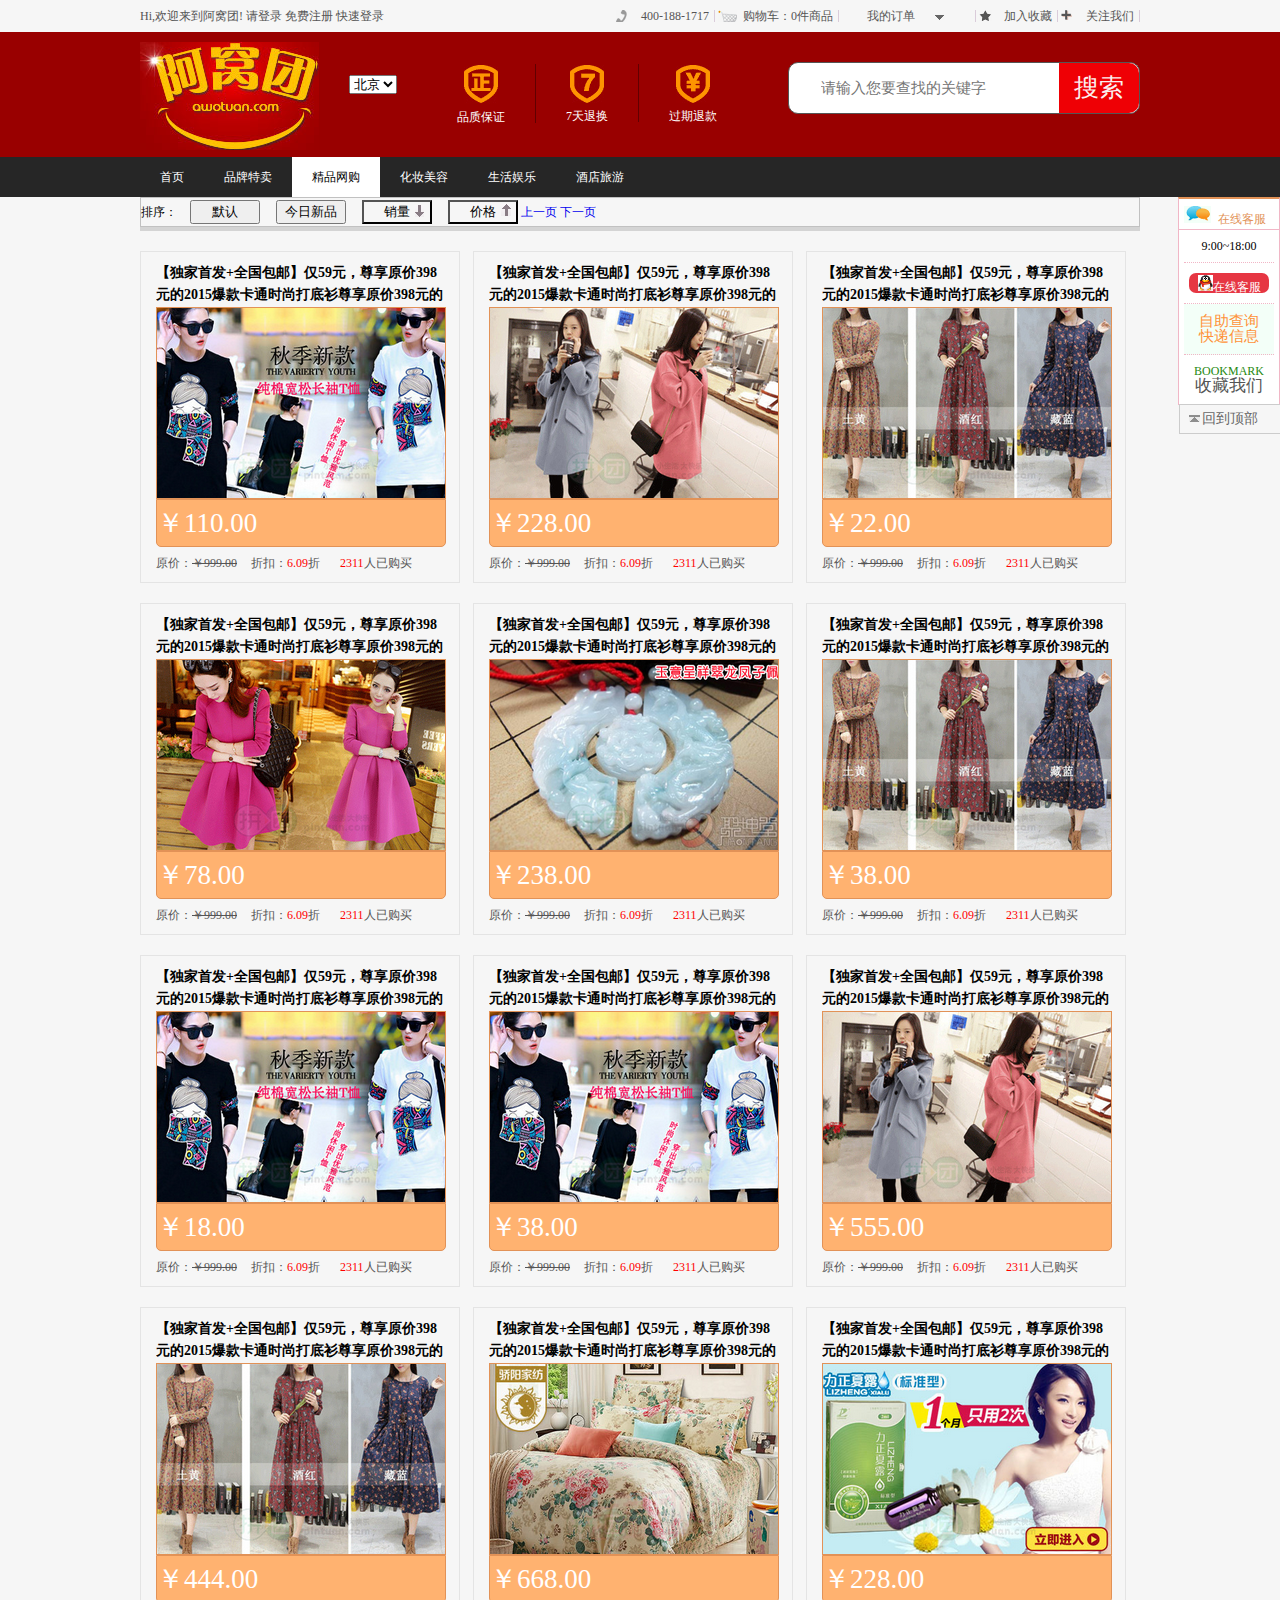
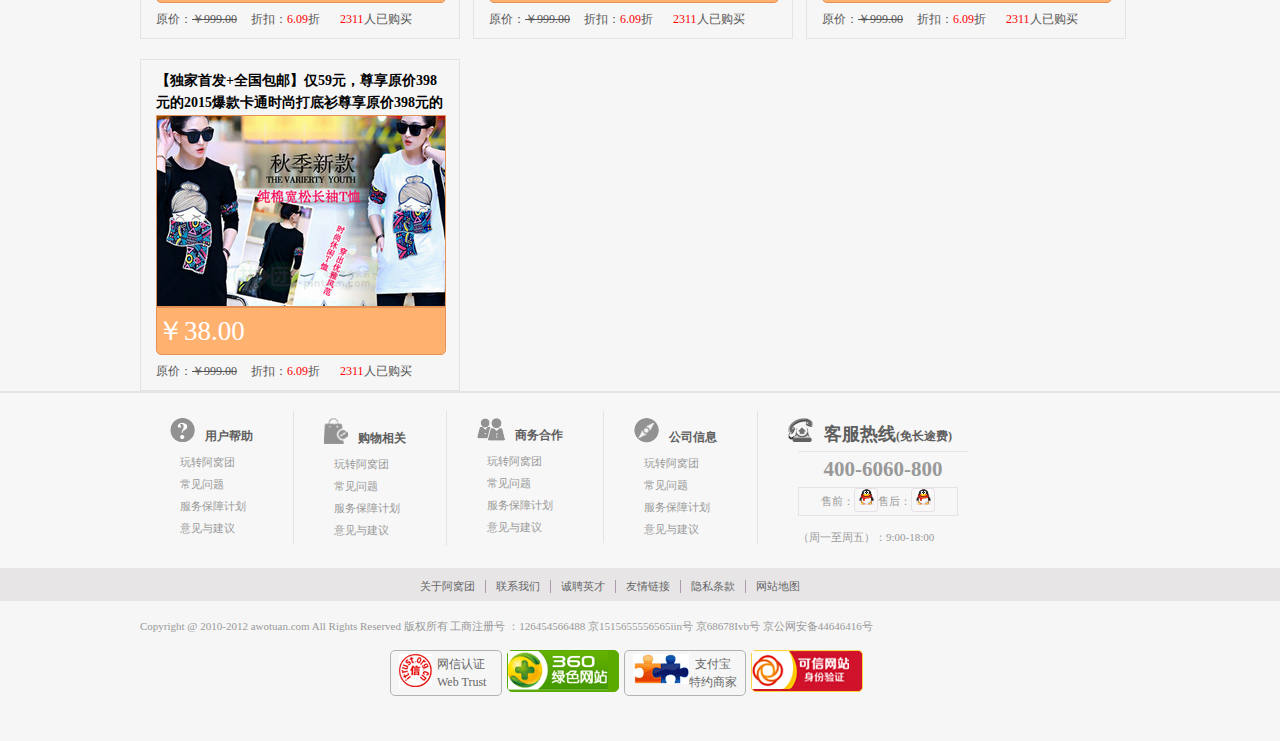
==== src/html/buyList.html @ 62b8eed6 "首页，列表页，详情页，购物车登录注册" ====
<!DOCTYPE html>
<html>
	<head>
		<meta charset="utf-8" />
		<title></title>
		<link href='../css/reset.css' rel="stylesheet" />
		<link href='../css/common.css' rel="stylesheet"/>
		<link href="../css/buyList.css" rel="stylesheet" />
		<script src="../assets/jquery-1.12.0.js"></script>
		<script>			
	        jQuery(function($){
	         	//客服小窗口随滚动条移动，
				$(window).scroll(function() {		
					var top = $(window).scrollTop();			
						$(".kefu").css({ top: top + "px" });			
				});
				//回到顶部
				$(".topBack").click(function(){
					$('.kefu').animate({top:0},1000);
					$('body,html').animate({'scrollTop':0},1000);
				})    
	         	    
	            var $buyList = $('.buyList');
				var pageNum = 1;
	
				// 全局配置
				$.ajaxSetup({
					url:'goodList.json',
					data:{pageNo:pageNum},
					dataType:'json',
					success:function(res){
						console.log(res);
						
						var $ul = $('<ul/>');
						$.each(res,function(idx,item){
							var html = '<p class="tex">'+item.title+'</p>' 
								+ '<p class="buyImg" >'+'<img src="'+item.imgurl+'" />'+'</p>'
								+ '<p class="price">'+item.price+'</p>'
								+'<p class="cost">'+"原价："+'<del>'+item.oldprice+'</del>'+'<span class="rate">'+"折扣："
								+'<span class="red">'+item.off+'</span>'+"折"+'<span class="red red1">'
								+item.buyCount+'</span>'+"人已购买"+"</span>"+'</p>';
							$('<li/>').html(html).appendTo($ul);
						});
	
						$buyList.append($ul);
					}
				});
	
				//页面一加载就请求服务器的数据
				$.ajax();
	
				$(window).on('scroll',function(){
					var scrollTop = $(window).scrollTop();
	
					// 懒加载：滚动《快到底部》的时候再加载
					if(scrollTop >= $(document).height() - $(window).height()){
						pageNum++;
						if(pageNum==5){
							pageNum=1;
						}
						$.ajax({
							data:{pageNo:pageNum}
						});
					}
				});	
				// 手动触发滚动事件
				$(window).trigger('scroll');
	        })	            
		</script>
	</head>
	<body>
		<div class="top">
			<span class="topLeft">
				<a href="#">Hi,欢迎来到阿窝团!</a>
				<a href="#">请登录</a>
				<a href="#">免费注册</a>
				<a href="#">快速登录</a>
			</span>
			<span class="topRight">
				<a href="#" class='tel'>400-188-1717</a>
				<a href="#" class='car'>购物车：0件商品</a>
				<a href="#" class='arrow'>我的订单<img src="../css/img/arrow.png"></a>
				<a href="#" class="star">加入收藏</a>
				<a href="#" class="jia">关注我们</a>
			</span>	
		</div>
		
		<div id="headers">
			<div id="header" >
				<span><img src='../img/logo.png'></span>
				<select><option>北京</option></select>
				<dl>
					<dt><img src="../img/nav1.png"></dt>
					<dd><a href="#">品质保证</a></dd>
				</dl>
				<dl>
					<dt><img src="../img/nav2.png"></dt>
					<dd><a href="#">7天退换</a></dd>
				</dl>
				<dl class="noRight">
					<dt><img src="../img/nav3.png"></dt>
					<dd><a href="#">过期退款</a></dd>
				</dl>
				<div id="search">
					<input type="text" placeholder="请输入您要查找的关键字" class='tex' />
					<span class='seaBtn'>搜索</span>
				</div>
			</div>
		</div>
		<div id="navs">
			<div id="nav">
				<ul>
					<li><a href="#">首页</a></li>
					<li><a href="#">品牌特卖</a></li>
					<li><a href="#" class="now ">精品网购</a></li>
					<li><a href="#">化妆美容</a></li>
					<li><a href="#">生活娱乐</a></li>
					<li><a href="#">酒店旅游</a></li>
				</ul>
			</div>
		</div>	
		<div id='contend'>			
			<div class="kefu">
				<p class="kefu1"><img src="../css/img/log-wei.png"/><a href="#">在线客服</a></p>
				<ul>
					<li>9:00~18:00</li>
					<li class="QQ"><a href="#"><img src="../css/img/login-qq.png"/>在线客服</a></li>
					<li class="kuaidi"><a href="#">自助查询</a><br/><a href="#">快递信息</a></li>
					<li class="noBottom"><a href="#" class="g1">BOOKMARK<br><a href="#" class="g2">收藏我们</a></a></li>
				</ul>
				<p class="topBack">回到顶部</p>
			</div>
			<div class="btns">
				排序：<input type="button" value="默认" />
				<input type="button" value="今日新品" />
				<input type="button" value="销量" class="btns1"/>
				<input type="button" value="价格" class="btns2"/>
				<span id="page">
					<a href="#">上一页</a>
					<a href="#">下一页</a>
				</span>
			</div>
			<p class="line4"></p>
			<div class="buyList"></div>			
		</div>
		
		<div id='buttom'>
			<div id="bottomList">
				<dl>
					<dt><img src="../css/img/bottom1.png" />用户帮助</dt>
					<dd>
						<ul>
							<li><a href="#">玩转阿窝团</a></li>
							<li><a href="#">常见问题</a></li>
							<li><a href="#">服务保障计划</a></li>
							<li><a href="#">意见与建议</a></li>
						</ul>
					</dd>
				</dl>
				
				<dl>
					<dt><img src="../css/img/bottom2.png" />购物相关</dt>
					<dd>
						<ul>
							<li><a href="#">玩转阿窝团</a></li>
							<li><a href="#">常见问题</a></li>
							<li><a href="#">服务保障计划</a></li>
							<li><a href="#">意见与建议</a></li>
						</ul>
					</dd>
				</dl>
				
				<dl>
					<dt><img src="../css/img/bottom3.png" />商务合作</dt>
					<dd>
						<ul>
							<li><a href="#">玩转阿窝团</a></li>
							<li><a href="#">常见问题</a></li>
							<li><a href="#">服务保障计划</a></li>
							<li><a href="#">意见与建议</a></li>
						</ul>
					</dd>
				</dl>
				
				<dl>
					<dt><img src="../css/img/bottom4.png" />公司信息</dt>
					<dd>
						<ul>
							<li><a href="#">玩转阿窝团</a></li>
							<li><a href="#">常见问题</a></li>
							<li><a href="#">服务保障计划</a></li>
							<li><a href="#">意见与建议</a></li>
						</ul>
					</dd>
				</dl>
				
				<dl class="noRight">
					<dt><img src='../css/img/bottom5.png' /><span class="tel">客服热线</span>(免长途费)</dt>
					<dd>
						<ul>
							<li class="li1"><a href="#">400-6060-800</a></li>
							<li class="li2"><a href="#">售前：<span class="img1"><img src="../css/img/login-qq.png"/></span>售后：<span class="img1"><img src="../css/img/login-qq.png"/></span></a></li>
							<li><a href="#">（周一至周五）：9:00-18:00</a></li>
						</ul>
					</dd>
				</dl>
			</div>
		</div>
		<div class='bottomNav'>
			<ul class="navs">
				<li><a href="#">关于阿窝团</a></li>
				<li><a href="#">联系我们</a></li>
				<li><a href="#">诚聘英才</a></li>
				<li><a href="#">友情链接</a></li>
				<li><a href="#">隐私条款</a></li>
				<li class='noRight'><a href="#">网站地图</a></li>
			</ul>
		</div>
		<div class='footer'>
			<p>Copyright @ 2010-2012 awotuan.com All Rights Reserved 版权所有  工商注册号 ：126454566488 京1515655556565iin号  京68678Ivb号 京公网安备44646416号</p>
			<ul>
				<li class="web web1"><a href="#">网信认证<br/>Web Trust</a></li>
				<li class="footer360"><a href="#"><img src='../css/img/footer2.png'/></a></li>
				<li class='web web2'><a href="#">支付宝<br/>特约商家</a></li>
				<li class="footerYan"><a href="#"><img src="../css/img/footer4.png"/></a></li>
			</ul>
		</div>
	</body>
</html>
---- src/css/common.css ----
/*top*/
.top{width:1000px;margin: 0 auto;}
.top span a{color: #555555;}
.topLeft{float:left;padding:10px 0 10px 0;}
.topRight{float:right;padding:10px 0;}
.topRight a{display:inline-block;border-right:1px solid #daccda;padding:0 5px 0 25px;}
.topRight .tel{background:url(img/top-tel.png) no-repeat;padding-left:-10px ;}
.topRight .car{background:url(img/top-car.png) no-repeat;}
.topRight .arrow{padding-right: 30px;}
.topRight .arrow img{margin-left: 20px;}
.topRight .star{background: url(img/top-star.png) no-repeat;}
.topRight .jia{background: url(img/top-.png)no-repeat;}

/*header*/
#headers{width:100%;background:#990000;clear: both;height:125px;}
#header{width:1000px;margin: 0 auto;height:125px;position: relative;}
#header span,#header select,#header dl{float: left;}
#header span img{padding:10px 0 5px;}
#header select{margin:43px 30px;}
#header dl{margin:32px 0 12px 30px;padding-right:30px;border-right:1px solid #610001;text-align: center;}
#header .noRight{border-right: none;}
#header dl dd{margin-top:5px;}
#header dl a{color:white;}
#header #search{width:350px;height:50px;background:white;position: absolute;right:0px;top:30px;border:1px solid #555555;border-radius: 10px;}
#header #search .tex{width:250px;height:46px;position: absolute;left:30px ;border: none;font-size: 15px;}
#header #search .seaBtn{width:80px;height:50px;background:#ef0005;position: absolute;right:0;border-radius:0 10px 10px 0 ;text-align: center;line-height: 50px;color:#fbefef;font-size: 25px;}

/*nav*/
#navs{width:100%;height:40px;background:#262626;clear: both;}
#nav{width:1000px;height:40px;margin: 0 auto;}
#nav li{float: left;line-height: 40px;}
#nav li a{color:white;padding:13px 20px;}
#nav li a:active{color:black;background:white;}

/*bottomList*/
#buttom{width:100%;height:175px;border-top:2px solid #e5e5e5;clear:both;background:#f7f7f7;margin-top:70px;}
#bottomList{width:1000px;height:175px;clear: both;margin: 0 auto;padding:18px 50px;}
#bottomList dl{float:left;border-right:1px solid #e9e1e8;padding:5px 40px;}
#bottomList .noRight{border-right: none;}
#bottomList dt{color:#5e5e5e;font-weight: bold;line-height:30px;}
#bottomList dt img{position: relative;top:2px;left:-10px;}
#bottomList dd a{color:#999999;font-size: 11px;line-height: 22px;}
#bottomList .tel{color:#5e5e5e;font-size: 18px;font-weight: bold;}
#bottomList .li1 a{font-size: 21px;font-weight: bold;display: block;width:170px;height:35px;text-align: center;line-height: 35px;border-top:1px solid #ebe5eb;}
#bottomList .li2{width:158px;height:27px;margin-bottom:10px;border:1px solid #e9e1e8;line-height: 27px;text-align: center;}
#bottomList .li2 .img1{display:inline-block;width:22px;height:22px;border:1px solid #e9e1e8;border-radius: 3px;line-height: 22px;}

/*bottomNav*/
.bottomNav{width:100%;height:21px;padding-top:12px;background: #e7e5e6;clear:both;}
.bottomNav .navs{width: 460px;height:21px;margin: 0 auto;}
.bottomNav li{float: left;padding:0 10px;border-right:1px solid #ac99ac;line-height: 13px;}
.bottomNav li a{color:#666666;font-size:11px ;}
.bottomNav .noRight{border-right: none;}

/*footer*/
.footer{width:100%;height:120px;padding:20px 0 0 0; }
.footer p{width:1000px;margin:0 auto;color:#999999;font-size: 11px;margin-bottom:18px;}
.footer ul{width:500px;margin:0 auto;}
.footer li{float:left;width:110px;height:40px;line-height:18px;border:1px solid #b2b2b2;border-radius: 5px;margin-right: 5px;}
.footer .web a{color:#666666;display: inline-block;margin-left:46px;}
.footer .web2 a{color:#666666;display: inline-block;margin-left:64px;text-align: center;}
.footer .web1{background: url(img/footer1.png) no-repeat 8px 3px;padding-top:4px;}
.footer .web2{background: url(img/footer3.png) no-repeat 8px 3px;padding-top:4px;width:120px}
.footer .footer360{border:1px solid #5baa00;background:#5baa00;}
.footer .footerYan{border:solid 1px #fcd43d;background:#d0122a;}
---- src/css/buyList.css ----
body{background: #f6f6f6;}
#contend{width:100%;position: relative;margin:0 auto;}
#nav ul li .now{background:#fff;color:#000;}

/*kefu*/
.kefu{position:absolute;top:60px;right:0;background:#fff;border:1px solid #f1b6c6;width:100px;height:205px;border-top:#e29257 2px solid;}
.kefu .kefu1{height:30px;border-bottom:solid 1px #f1b6c6;line-height:30px;}
.kefu .kefu1 img{margin:7px 5px 0 5px;}
.kefu .kefu1 a{color:#e29257;}
.kefu ul{padding:0 5px;}
.kefu ul li{padding:10px 0;border-bottom:1px dotted #f1b6c6;text-align: center;}
.kefu .QQ a{display: inline-block;width:80px;height:20px;border-radius: 7px;background:#e63643;color:#FFFFFF;}
.kefu .QQ a img{margin-top:2px;}
.kefu ul .noBottom{border-bottom: none;}
.kefu .kuaidi{background:#f3fff8;}
.kefu .kuaidi a{color:#ff923a;font-size: 15px;}
.kefu .noBottom .g1{color:#26890f;}
.kefu .noBottom .g2{color:#555555;font-size: 17px;}
.kefu .topBack{width:100px;height:28px;border:1px solid #ccc;font-size:14px;color:#666666;background:#ededed;text-align: center;line-height: 28px;background: url(img/topBack.png) no-repeat 9px 10px;}

/*btns*/
.btns{width:998px;height:28px;border:1px solid #c1c1c1;margin: 0 auto;clear: both;line-height: 28px;}
.line4{width:1000px;height:4px;background: #d4d4d4;margin: 0 auto;clear: both;}
.btns input{margin-left: 13px;width:70px;}
.btns .btns1{background:url(img/btns1.png) no-repeat 51px 3px;}
.btns .btns2{background:url(img/btn2.png) no-repeat 51px 2px;}
/*buyList*/
.buyList{width:1000px;min-height: 334px;margin: 0 auto;}
.buyList li{width:288px;height:310px;float: left;margin-right: 13px;border:1px solid #e4e4e4;margin-top:20px;padding:10px 15px;}
.buyList li .tex{height:45px;overflow: hidden;font-size: 14px;line-height: 22px;font-weight:bold;}
.buyList li .buyImg{width:288px;height:190px;border:1px solid #e29257;overflow: hidden;}
.buyList li .price{width:288px;height:46px;line-height:46px;border-radius:0 0 5px 5px;background: #ffb270;color:#fff;font-size: 27px;border:1px solid #e29257;}
.cost{color:#555555;margin-top: 10px;}
.cost .red{color:red;}
.cost .red1{margin-left: 20px;}
.rate{margin-left:14px;}
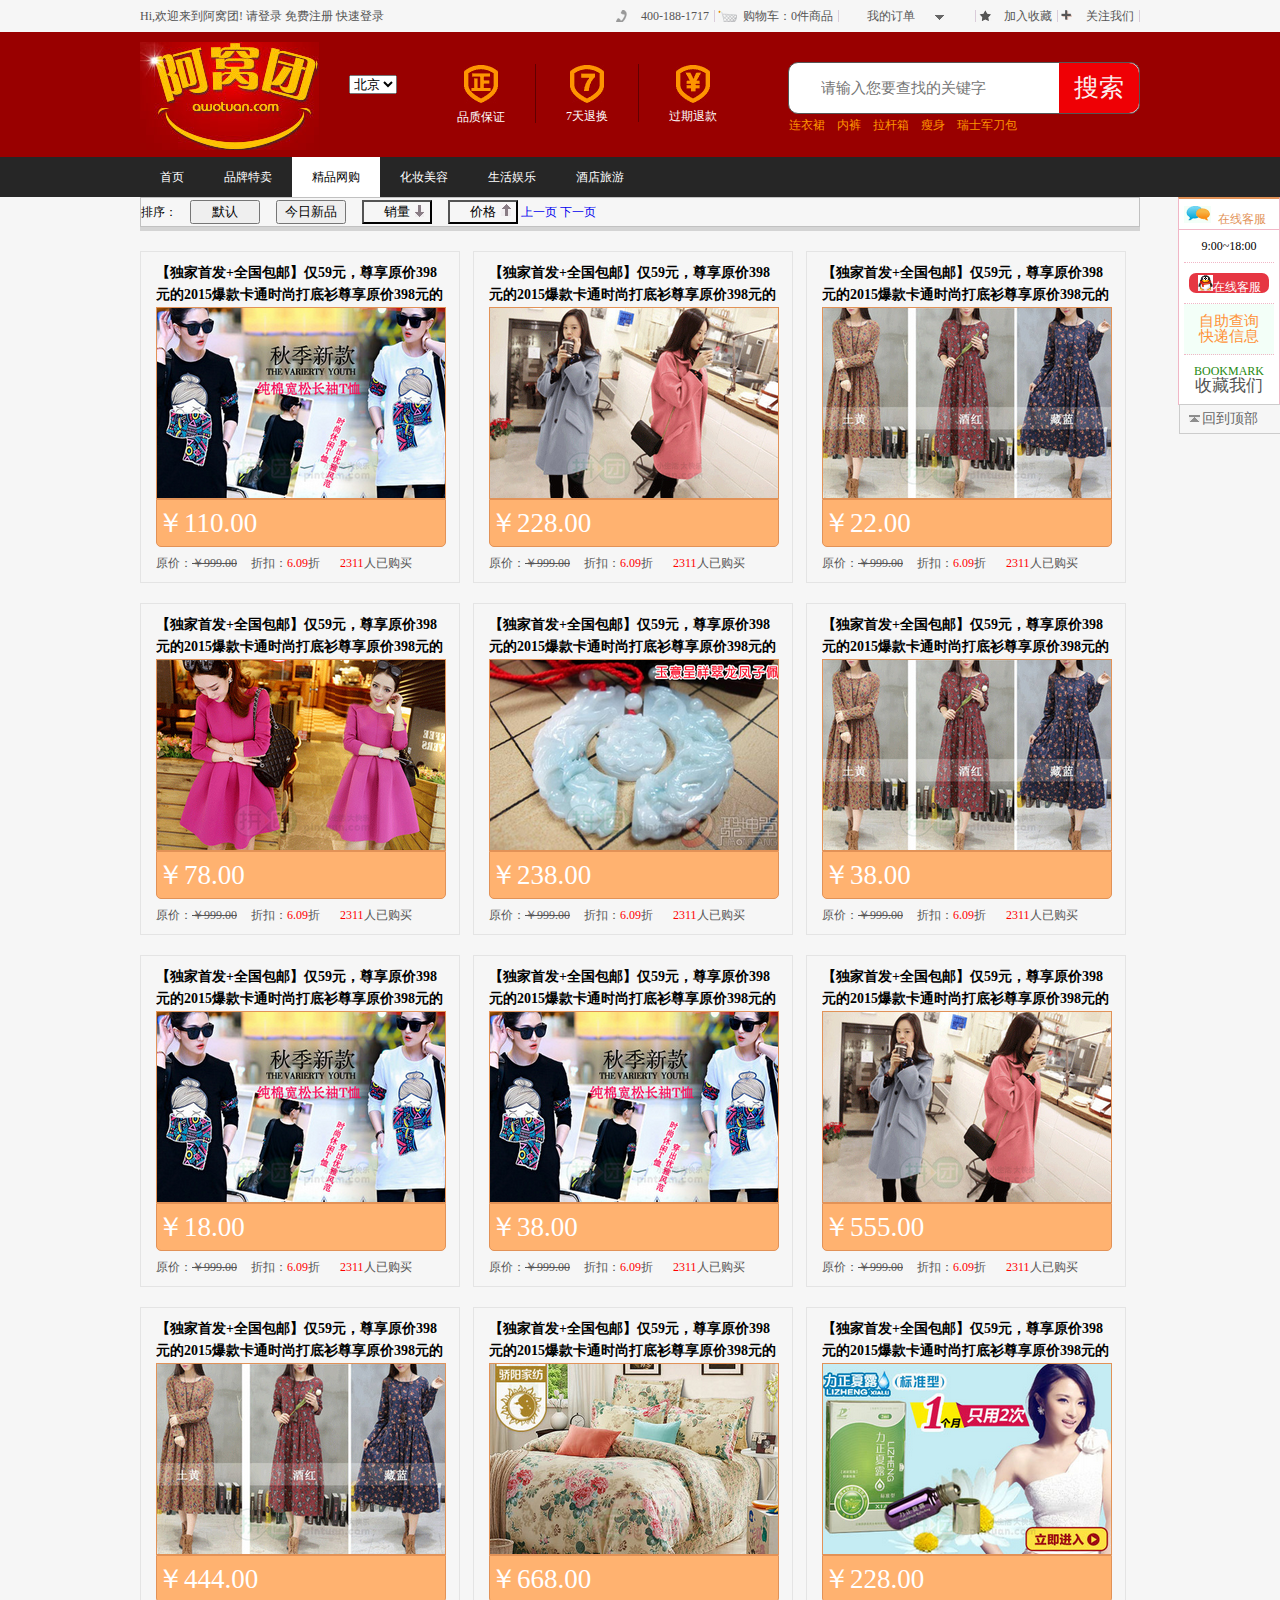
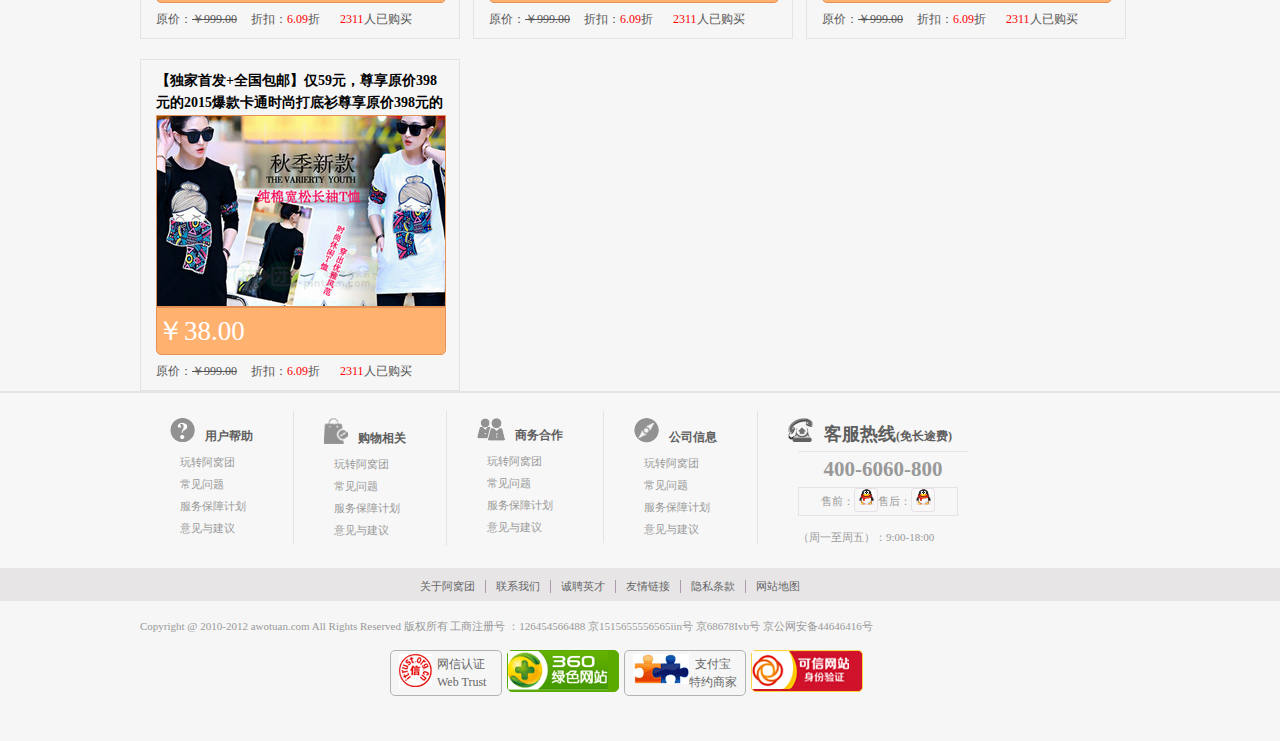
==== commit 3c607023: "购物车~~~" ====
--- a/src/html/buyList.html
+++ b/src/html/buyList.html
@@ -9,6 +9,15 @@
 		<script src="../assets/jquery-1.12.0.js"></script>
 		<script>			
 	        jQuery(function($){
+	        	//鼠标滑过select热门城市时出现弹窗
+				$('#over').on('mouseover',function(){
+					$('.city').show();
+				})
+				//点击关闭按钮隐藏弹窗
+				$('.city').on('click','.btnClose',function(){
+					$('.city').hide();
+				})
+	        	
 	         	//客服小窗口随滚动条移动，
 				$(window).scroll(function() {		
 					var top = $(window).scrollTop();			
@@ -88,7 +97,27 @@
 		<div id="headers">
 			<div id="header" >
 				<span><img src='../img/logo.png'></span>
-				<select><option>北京</option></select>
+				<select id="over"><option>北京</option></select>
+				<div class="city">
+					<p class="title">城市列表<button class="btnClose">关闭&times;</button></p>
+					<p class="citys">
+						<span class='p1'>热门</span><span class="cityList"><a href="#">北京</a><a href="#">北京</a><a href="#">北京</a>
+							<a href="#">北京</a><a href="#">上海</a><a href="#">湛江</a><a href="#">武汉</a>
+							<a href="#">天津</a><a href="#">南宁</a><a href="#">杭州</a><a href="#">南宁</a>
+							<a href="#">广州</a><a href="#">玉林</a><a href="#">沈阳</a><a href="#">天津</a>
+							<a href="#">东莞</a><a href="#">西安</a><a href="#">北京</a><a href="#">深圳</a>
+							<a href="#">厦门</a><a href="#">西宁</a><a href="#">合肥</a><a href="#">珠海</a>
+							<a href="#">深圳</a><a href="#">海口</a><a href="#">成都</a><a href="#">北京</a>
+							<a href="#">武汉</a><a href="#">桂林</a><a href="#">北京</a></span>
+						<span class="p2">拼音</span><span class="letter"><a href="#">a</a><a href="#">b</a><a href="#">c</a>
+							<a href="#">d</a><a href="#">e</a><a href="#">f</a><a href="#">g</a>
+							<a href="#">h</a><a href="#">i</a><a href="#">j</a><a href="#">k</a>
+							<a href="#">l</a><a href="#">m</a><a href="#">n</a><a href="#">p</a>
+							<a href="#">q</a><a href="#">r</a><a href="#">s</a><a href="#">t</a>
+							<a href="#">a</a><a href="#">r</a><a href="#">g</a><a href="#">v</a>
+							<a href="#">w</a><a href="#">x</a></span>
+					</p>
+				</div>
 				<dl>
 					<dt><img src="../img/nav1.png"></dt>
 					<dd><a href="#">品质保证</a></dd>
@@ -104,6 +133,7 @@
 				<div id="search">
 					<input type="text" placeholder="请输入您要查找的关键字" class='tex' />
 					<span class='seaBtn'>搜索</span>
+					<span class="search-tex"><a>连衣裙</a><a>内裤</a><a>拉杆箱</a><a>瘦身</a><a>瑞士军刀包</a></span>
 				</div>
 			</div>
 		</div>
--- a/src/css/common.css
+++ b/src/css/common.css
@@ -24,6 +24,8 @@
 #header #search{width:350px;height:50px;background:white;position: absolute;right:0px;top:30px;border:1px solid #555555;border-radius: 10px;}
 #header #search .tex{width:250px;height:46px;position: absolute;left:30px ;border: none;font-size: 15px;}
 #header #search .seaBtn{width:80px;height:50px;background:#ef0005;position: absolute;right:0;border-radius:0 10px 10px 0 ;text-align: center;line-height: 50px;color:#fbefef;font-size: 25px;}
+#header #search .search-tex{position: absolute;bottom:-18px;}
+#header #search .search-tex a{display: inline-block;color:#fe9501;margin-right: 12px;}
 
 /*nav*/
 #navs{width:100%;height:40px;background:#262626;clear: both;}
@@ -32,6 +34,18 @@
 #nav li a{color:white;padding:13px 20px;}
 #nav li a:active{color:black;background:white;}
 
+/*city*/
+.city{z-index:100;display:none;width:490px;height:220px;border:1px solid #CCC;position: absolute;left:20%;top:85px;border-radius:8px;background: #fbfbfb;}
+.city .title{height:34px;width:470px;margin: 0 auto;line-height: 34px;}
+.city .btnClose{float: right;margin-top:8px;}
+.city .citys{width:470px;height:165px;border:1px solid #e8e8e8;margin: 0 auto;background: #fff;position: relative;}
+.city .cityList{width:420px;margin-left:50px;height:100px;display: inline-block;line-height: 23px;margin-top: 10px;}
+.city .cityList a{width:50px;display: inline-block;color:#000;color: #000;}
+.city .p1{position: absolute;left:10px;top:15px;color:#333;}
+.city .p2{clear: both;position: absolute;left:10px;bottom:35px;color:#333;}
+.city .letter{display:inline-block;width:405px;height:23px;margin-left:50px;line-height:23px;border-bottom: 1px solid #d9d9d9;}
+.city .letter a{display: inline-block;width:13px;height:23px;color:#555555;}
+.city .letter a:hover{display: inline-block;width:13px;height:23px;color:#c12323;border:1px solid #dbdbdb;text-align:center;}
 /*bottomList*/
 #buttom{width:100%;height:175px;border-top:2px solid #e5e5e5;clear:both;background:#f7f7f7;margin-top:70px;}
 #bottomList{width:1000px;height:175px;clear: both;margin: 0 auto;padding:18px 50px;}
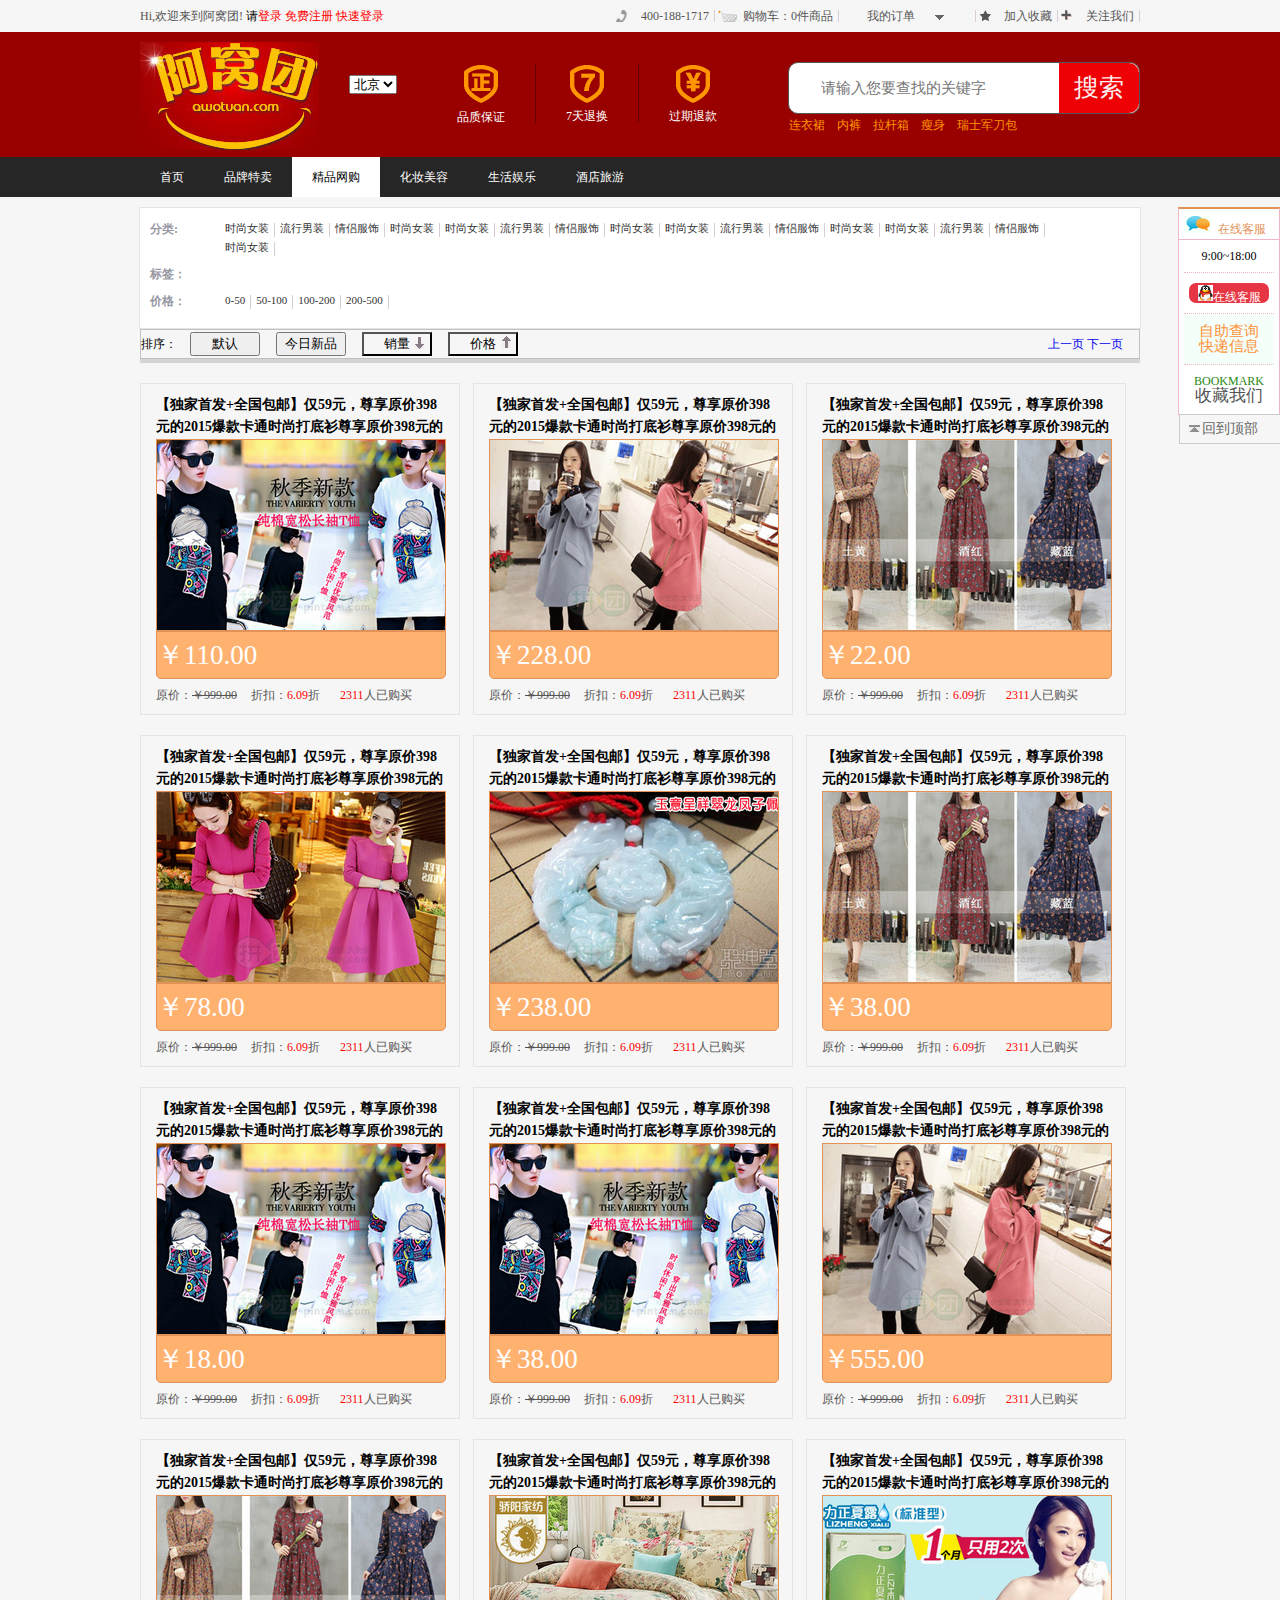
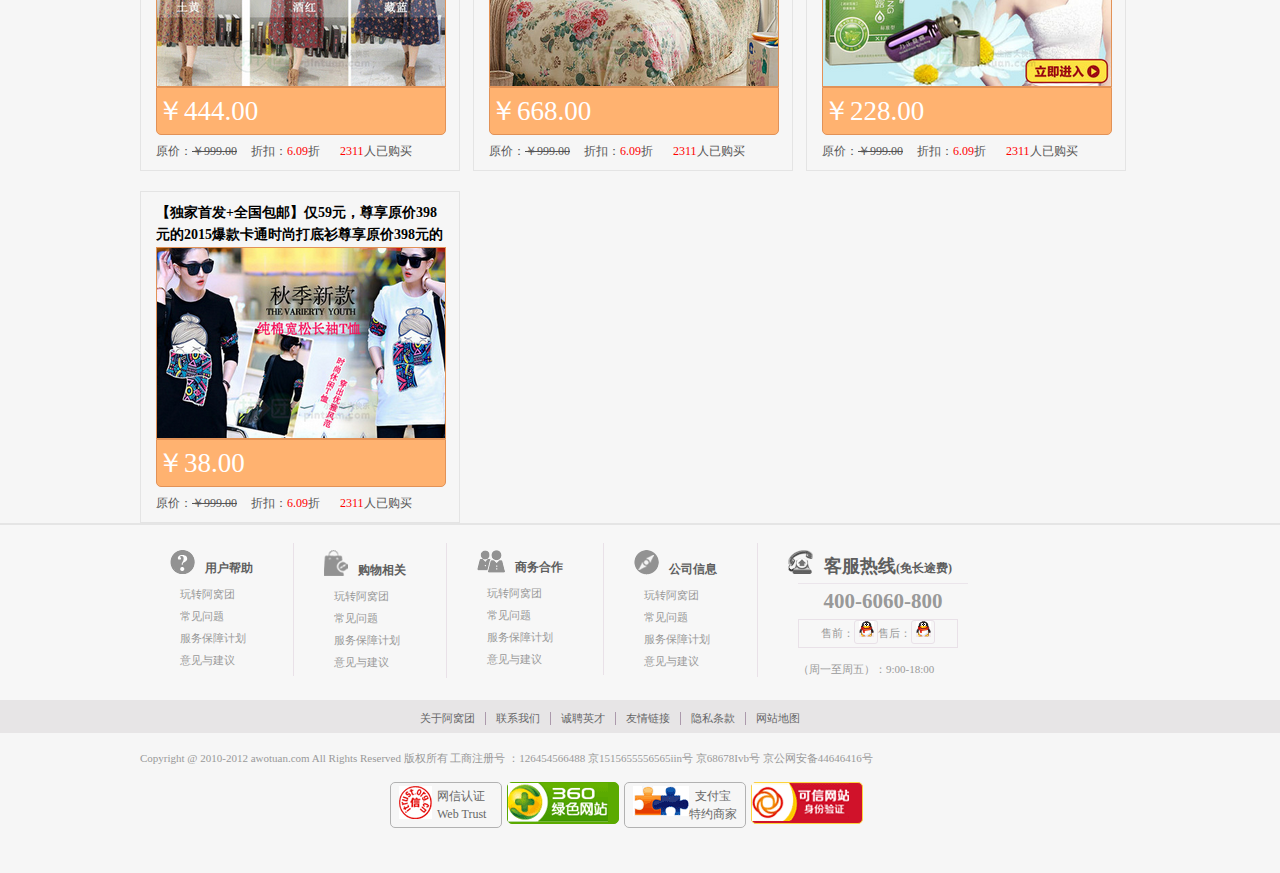
==== commit 53c26f97: "购物车弹窗" ====
--- a/src/html/buyList.html
+++ b/src/html/buyList.html
@@ -81,9 +81,9 @@
 		<div class="top">
 			<span class="topLeft">
 				<a href="#">Hi,欢迎来到阿窝团!</a>
-				<a href="#">请登录</a>
-				<a href="#">免费注册</a>
-				<a href="#">快速登录</a>
+				请<a href="html/login.html" style="color:red;" id="login">登录</a>
+				<a href="html/resign.html" style="color:red;">免费注册</a>
+				<a href="html/login.html" style="color:red;">快速登录</a>
 			</span>
 			<span class="topRight">
 				<a href="#" class='tel'>400-188-1717</a>
@@ -160,6 +160,38 @@
 				</ul>
 				<p class="topBack">回到顶部</p>
 			</div>
+			<div class="window">
+				
+				<p class="p2"><span class="span1">分类:</span>
+					<span class="span2">
+						<a href="#">时尚女装</a>
+						<a href="#">流行男装</a>
+						<a href="#">情侣服饰</a>
+						<a href="#">时尚女装</a>
+						<a href="#">时尚女装</a>
+						<a href="#">流行男装</a>
+						<a href="#">情侣服饰</a>
+						<a href="#">时尚女装</a>
+						<a href="#">时尚女装</a>
+						<a href="#">流行男装</a>
+						<a href="#">情侣服饰</a>
+						<a href="#">时尚女装</a>
+						<a href="#">时尚女装</a>
+						<a href="#">流行男装</a>
+						<a href="#">情侣服饰</a>
+						<a href="#">时尚女装</a>
+					</span>				
+				</p>
+				<p>标签：</p>
+				<p class="p2"><span class="span1">价格：</span>
+					<span class="span2">
+						<a href="#">0-50</a>
+						<a href="#">50-100</a>
+						<a href="#">100-200</a>
+						<a href="#">200-500</a>
+					</span>
+				</p>
+			</div>
 			<div class="btns">
 				排序：<input type="button" value="默认" />
 				<input type="button" value="今日新品" />
--- a/src/css/buyList.css
+++ b/src/css/buyList.css
@@ -18,12 +18,19 @@
 .kefu .noBottom .g2{color:#555555;font-size: 17px;}
 .kefu .topBack{width:100px;height:28px;border:1px solid #ccc;font-size:14px;color:#666666;background:#ededed;text-align: center;line-height: 28px;background: url(img/topBack.png) no-repeat 9px 10px;}
 
+.window{width:1000px;height:120px;margin:0 auto;border: 1px solid #e4e4e4;margin-top: 10px;background: #fff;}
+.window p{color:#9999a5;font-weight: bold;margin: 10px;;}
+.window .p2{position: relative;}
+.window p .span1{position: absolute;left: 0;top:5px;display: inline-block;}
+.window p .span2{width:860px;display: inline-block;margin-left: 70px;}
+.window p span a{float: left;height: 14px;font-size:11px;font-weight: 400;border-right: solid 1px #d5ccd5;padding:0 5px;margin-top: 5px;color:#333;}
 /*btns*/
-.btns{width:998px;height:28px;border:1px solid #c1c1c1;margin: 0 auto;clear: both;line-height: 28px;}
+.btns{width:998px;height:28px;border:1px solid #c1c1c1;margin: 0 auto;clear: both;line-height: 28px;position: relative;}
 .line4{width:1000px;height:4px;background: #d4d4d4;margin: 0 auto;clear: both;}
 .btns input{margin-left: 13px;width:70px;}
 .btns .btns1{background:url(img/btns1.png) no-repeat 51px 3px;}
 .btns .btns2{background:url(img/btn2.png) no-repeat 51px 2px;}
+#page{position:absolute;right:16px;}
 /*buyList*/
 .buyList{width:1000px;min-height: 334px;margin: 0 auto;}
 .buyList li{width:288px;height:310px;float: left;margin-right: 13px;border:1px solid #e4e4e4;margin-top:20px;padding:10px 15px;}
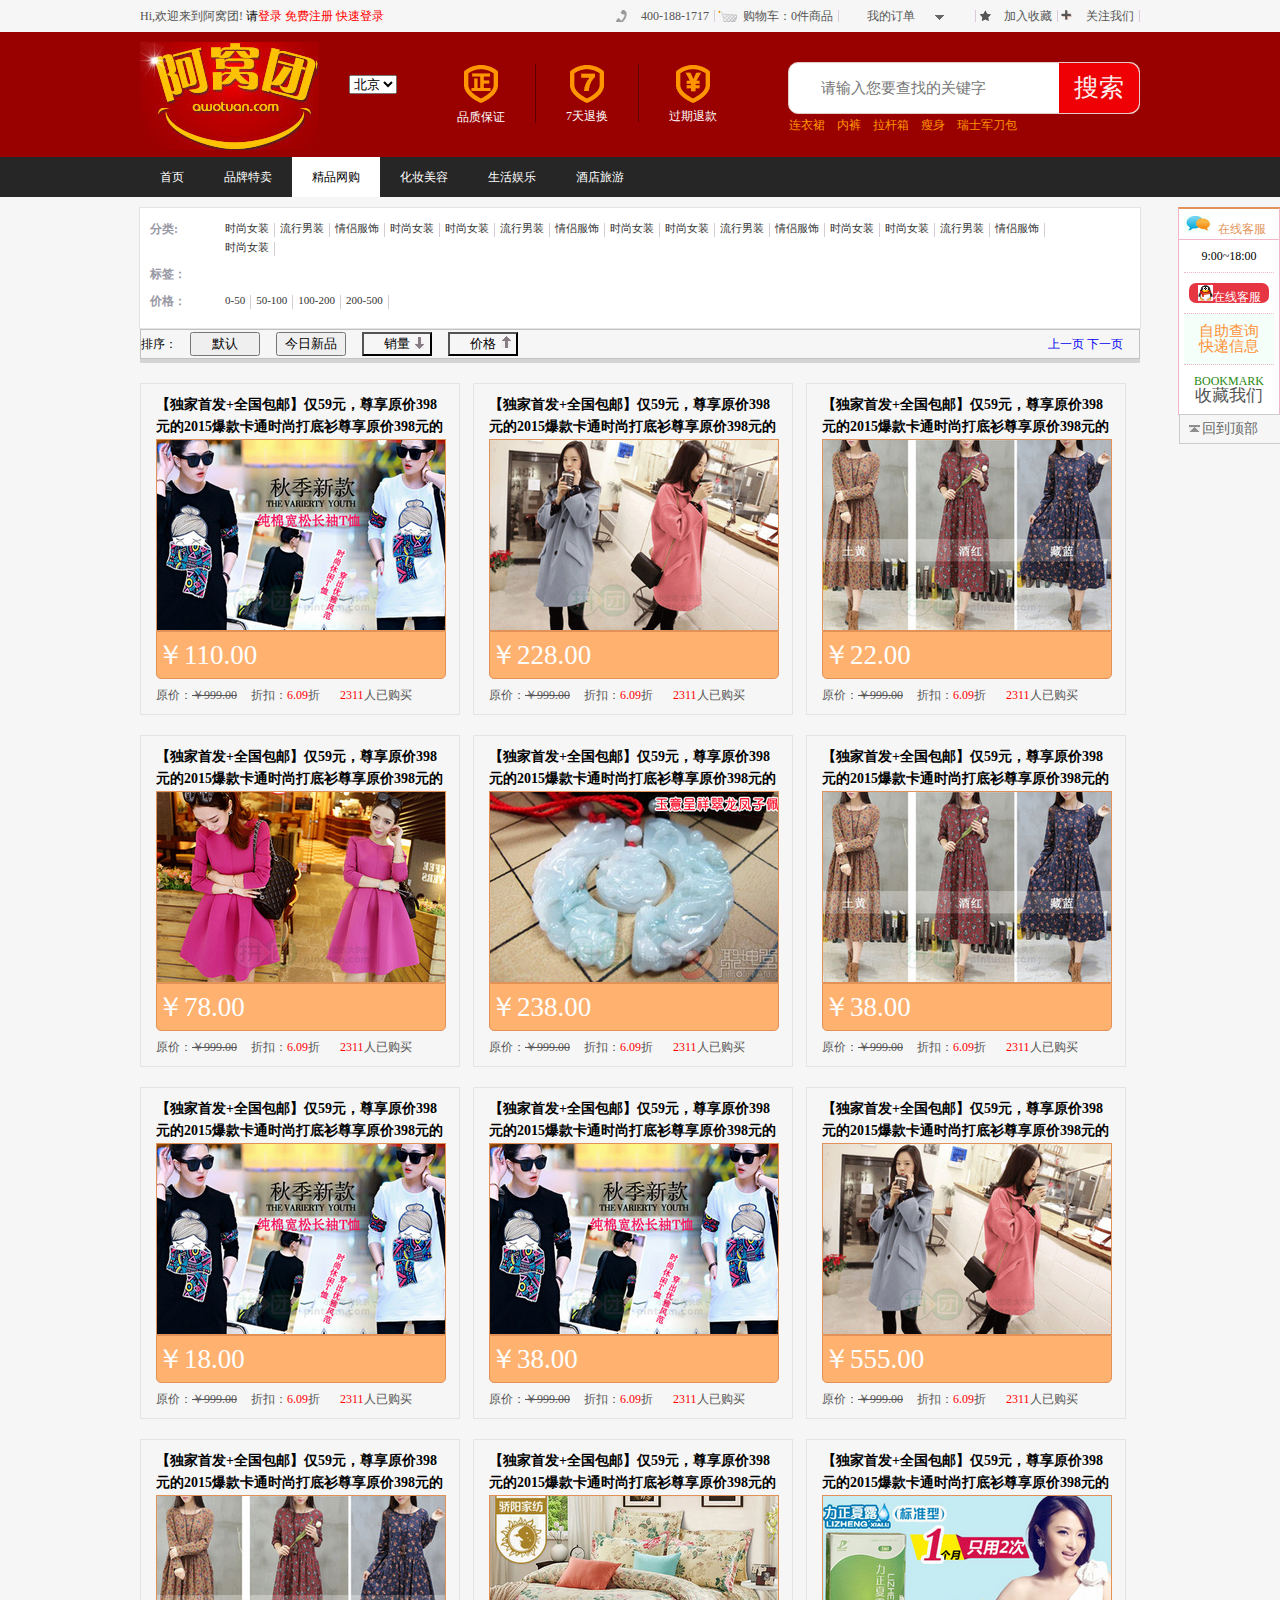
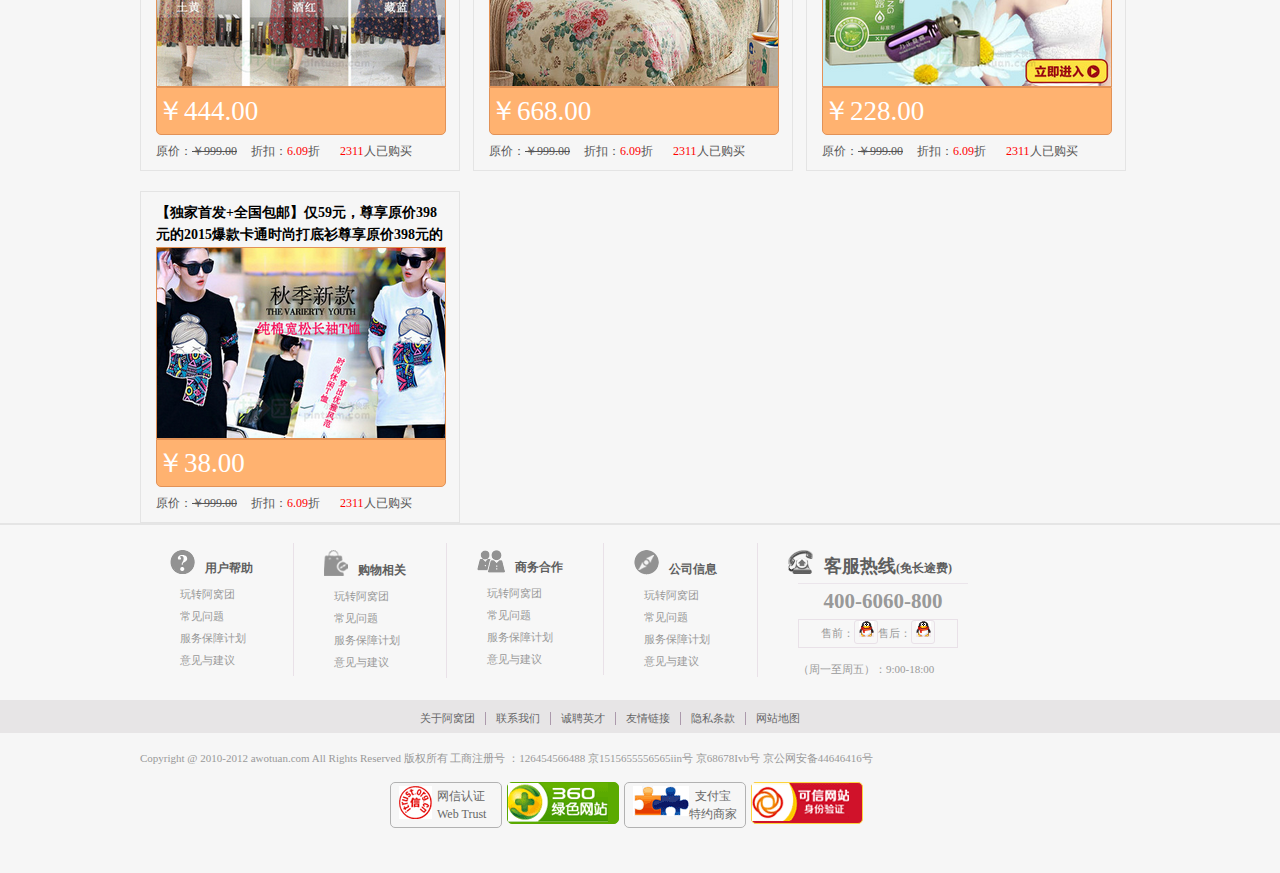
==== commit b207108b: "修改注册登录页面" ====
--- a/src/html/buyList.html
+++ b/src/html/buyList.html
@@ -7,28 +7,9 @@
 		<link href='../css/common.css' rel="stylesheet"/>
 		<link href="../css/buyList.css" rel="stylesheet" />
 		<script src="../assets/jquery-1.12.0.js"></script>
+		<script src="../js/common.js"></script>
 		<script>			
-	        jQuery(function($){
-	        	//鼠标滑过select热门城市时出现弹窗
-				$('#over').on('mouseover',function(){
-					$('.city').show();
-				})
-				//点击关闭按钮隐藏弹窗
-				$('.city').on('click','.btnClose',function(){
-					$('.city').hide();
-				})
-	        	
-	         	//客服小窗口随滚动条移动，
-				$(window).scroll(function() {		
-					var top = $(window).scrollTop();			
-						$(".kefu").css({ top: top + "px" });			
-				});
-				//回到顶部
-				$(".topBack").click(function(){
-					$('.kefu').animate({top:0},1000);
-					$('body,html').animate({'scrollTop':0},1000);
-				})    
-	         	    
+	        jQuery(function($){	         	    	         	    
 	            var $buyList = $('.buyList');
 				var pageNum = 1;
 	
--- a/src/css/common.css
+++ b/src/css/common.css
@@ -21,7 +21,7 @@
 #header .noRight{border-right: none;}
 #header dl dd{margin-top:5px;}
 #header dl a{color:white;}
-#header #search{width:350px;height:50px;background:white;position: absolute;right:0px;top:30px;border:1px solid #555555;border-radius: 10px;}
+#header #search{width:350px;height:50px;background:white;position: absolute;right:0px;top:30px;border:1px solid #E4C9C4;border-radius: 10px;}
 #header #search .tex{width:250px;height:46px;position: absolute;left:30px ;border: none;font-size: 15px;}
 #header #search .seaBtn{width:80px;height:50px;background:#ef0005;position: absolute;right:0;border-radius:0 10px 10px 0 ;text-align: center;line-height: 50px;color:#fbefef;font-size: 25px;}
 #header #search .search-tex{position: absolute;bottom:-18px;}
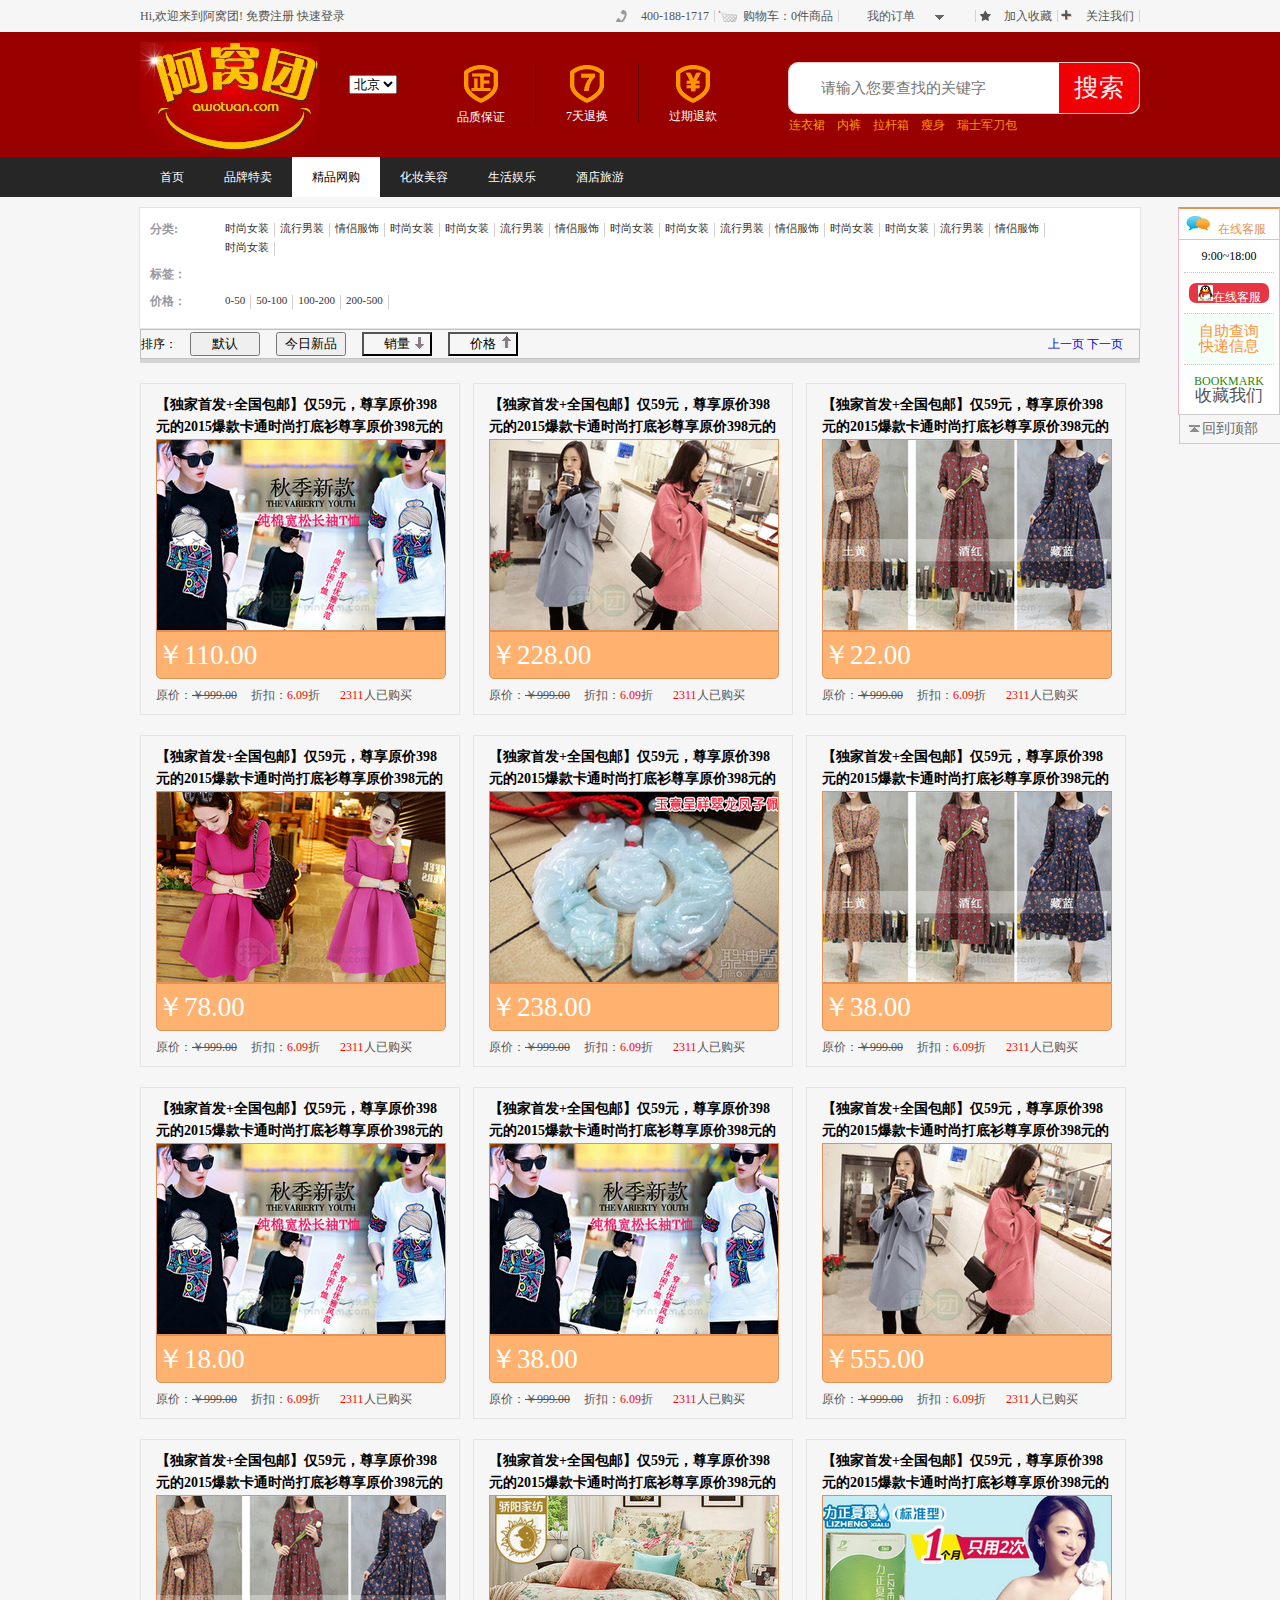
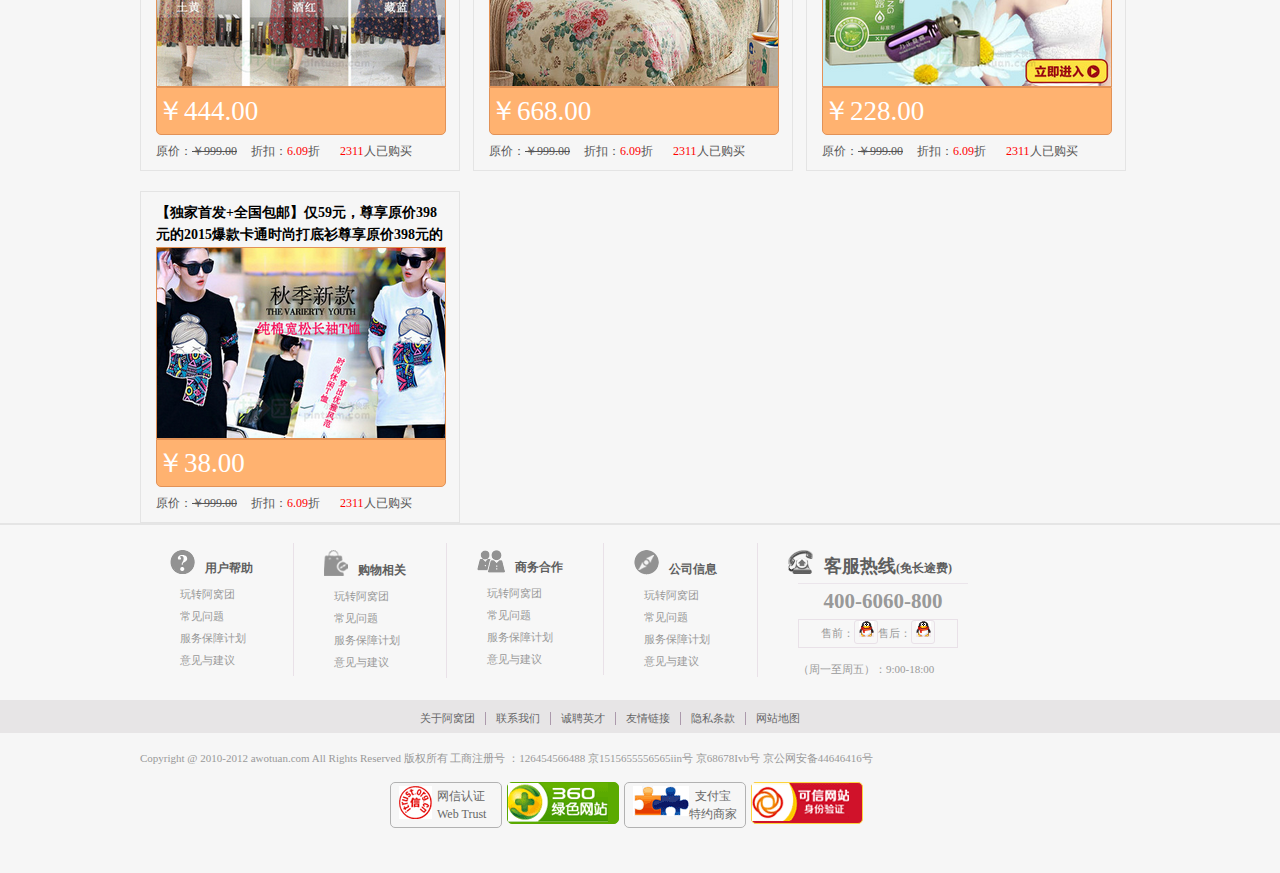
==== commit 72cef594: "完工" ====
--- a/src/html/buyList.html
+++ b/src/html/buyList.html
@@ -8,11 +8,13 @@
 		<link href="../css/buyList.css" rel="stylesheet" />
 		<script src="../assets/jquery-1.12.0.js"></script>
 		<script src="../js/common.js"></script>
+		<script src="../js/mycookie.js"></script>
 		<script>			
 	        jQuery(function($){	         	    	         	    
 	            var $buyList = $('.buyList');
 				var pageNum = 1;
-	
+				
+				
 				// 全局配置
 				$.ajaxSetup({
 					url:'goodList.json',
@@ -55,6 +57,9 @@
 				});	
 				// 手动触发滚动事件
 				$(window).trigger('scroll');
+				//获取用户名
+				var str=getCookie("username");
+				$("#login").html(str).css("color","orangered");
 	        })	            
 		</script>
 	</head>
@@ -62,9 +67,9 @@
 		<div class="top">
 			<span class="topLeft">
 				<a href="#">Hi,欢迎来到阿窝团!</a>
-				请<a href="html/login.html" style="color:red;" id="login">登录</a>
-				<a href="html/resign.html" style="color:red;">免费注册</a>
-				<a href="html/login.html" style="color:red;">快速登录</a>
+				<a href="html/login.html" id="login">请<i style="color:red;">登录</i></a>
+				<a href="html/resign.html">免费注册</a>
+				<a href="html/login.html">快速登录</a>
 			</span>
 			<span class="topRight">
 				<a href="#" class='tel'>400-188-1717</a>
